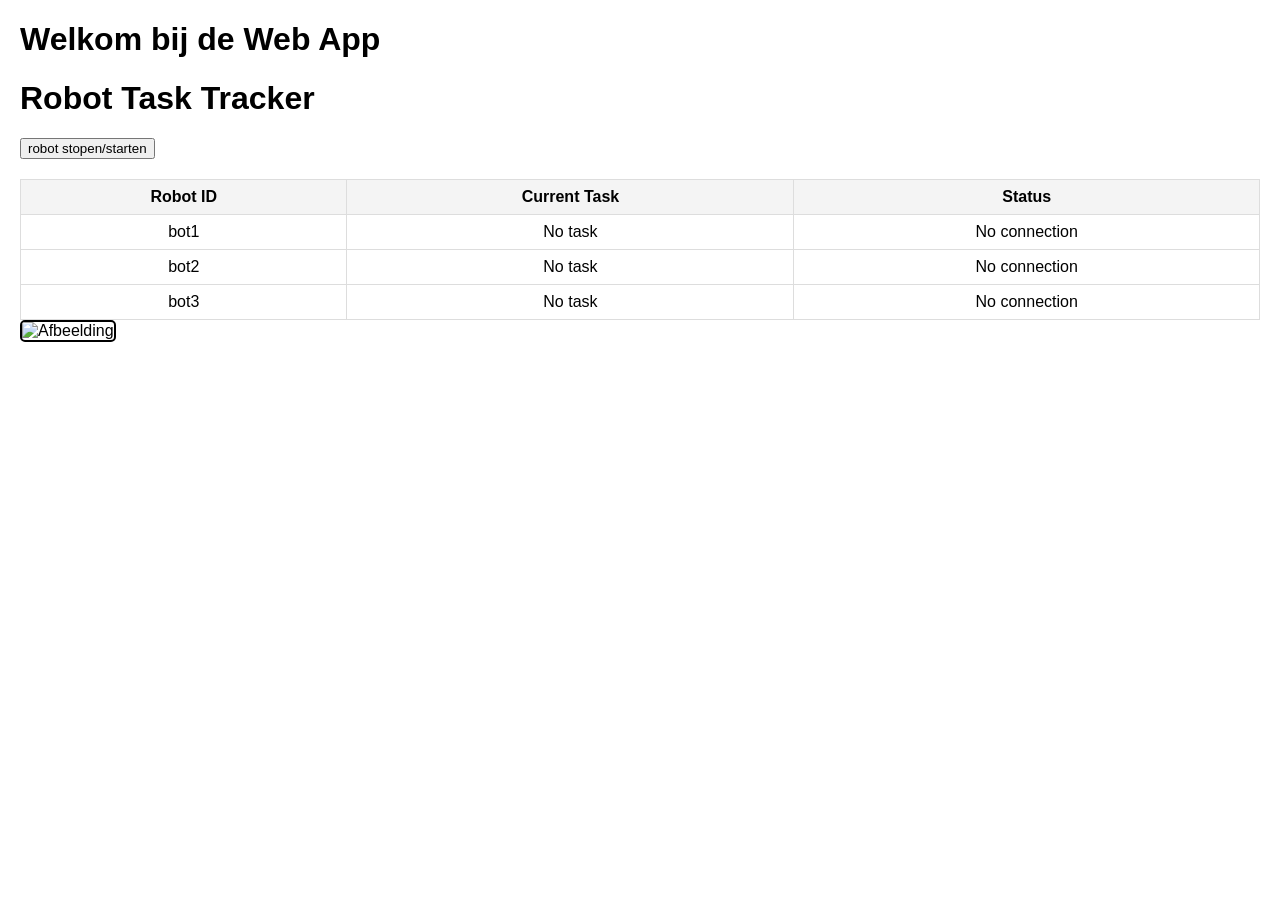
==== containers/webApp/index.html @ 4f409ec5 "robot control" ====
<!DOCTYPE html>
<html lang="en">
<head>
    <meta charset="UTF-8">
    <meta name="viewport" content="width=device-width, initial-scale=1.0">
    <title>Web App</title>
</head>
<body>
    <h1>Welkom bij de Web App</h1>
    <h1>Robot Task Tracker</h1>
    <button onclick="sendCommandToRobot()">robot stopen/starten</button>
    <table>
        <thead>
            <tr>
                <th>Robot ID</th>
                <th>Current Task</th>
                <th>Status</th>
            </tr>
        </thead>
        <tbody id="taskTable">
            <!-- Rows will be dynamically populated -->
        </tbody>
    </table>
    <img src="image/localization_visualization.png" alt="Afbeelding" style="width:100%;max-width:600px;">
    
</body>

<script>
    const botEndpoints = ["bot1", "bot2", "bot3"];
    const apiBaseUrl = "http://localhost:5000";
    const imageElement = document.querySelector("img");
    
    async function fetchBotTasks() {
        const tableBody = document.getElementById("taskTable");
        tableBody.innerHTML = ""; // Clear existing rows

        for (const botId of botEndpoints) {
            try {
                const response = await fetch(`${apiBaseUrl}/bot/${botId}/get_task`);
                if (!response.ok) {
                    throw new Error("Bot not reachable");
                }
                const data = await response.json();

                const row = document.createElement("tr");
                let task, status;

                if (data.error) {
                    task = "No task assigned";
                    status = "Waiting";
                } else {
                    task = `X: ${data.task.x}, Y: ${data.task.y}`;
                    status = "Active";
                }

                row.innerHTML = `
                    <td>${botId}</td>
                    <td>${task}</td>
                    <td>${status}</td>
                `;
                tableBody.appendChild(row);
            } catch (error) {
                const row = document.createElement("tr");
                row.innerHTML = `
                    <td>${botId}</td>
                    <td>No task</td>
                    <td>No connection</td>
                `;
                tableBody.appendChild(row);
            }
        }
    }
    function reloadImage() {
        const timestamp = new Date().getTime(); // Unieke timestamp
        const originalSrc = "image/localization_visualization.png";
        const newSrc = `${originalSrc}?t=${timestamp}`;
        
        fetch(newSrc)
            .then(response => {
            if (response.ok) {
                imageElement.src = newSrc; // Update naar nieuwe afbeelding
            } else {
                throw new Error("Afbeelding niet gevonden");
            }
            })
            .catch(() => {
            imageElement.src = originalSrc; // Blijf de oude afbeelding tonen
            });
    }

    // Fetch tasks every 5 seconds
    setInterval(fetchBotTasks, 5000);
    setInterval(reloadImage, 5000);
    fetchBotTasks();
    reloadImage(); 
    function sendCommandToRobot() {
        fetch("http://localhost:5002/control", {
            method: "POST",
            headers: {
                "Content-Type": "application/json"
            }
        })
        .catch(error => {
            console.error("Error sending command:", error);
        });
    }
</script>
<style>
    body {
        font-family: Arial, sans-serif;
        margin: 20px;
    }
    table {
        width: 100%;
        border-collapse: collapse;
        margin-top: 20px;
    }
    th, td {
        border: 1px solid #ddd;
        padding: 8px;
        text-align: center;
    }
    th {
        background-color: #f4f4f4;
    }
    img {
        border: 2px solid #000; /* Zwarte border van 2px */
        border-radius: 5px; /* Optioneel: afgeronde hoeken */
    }
</style>
</html>
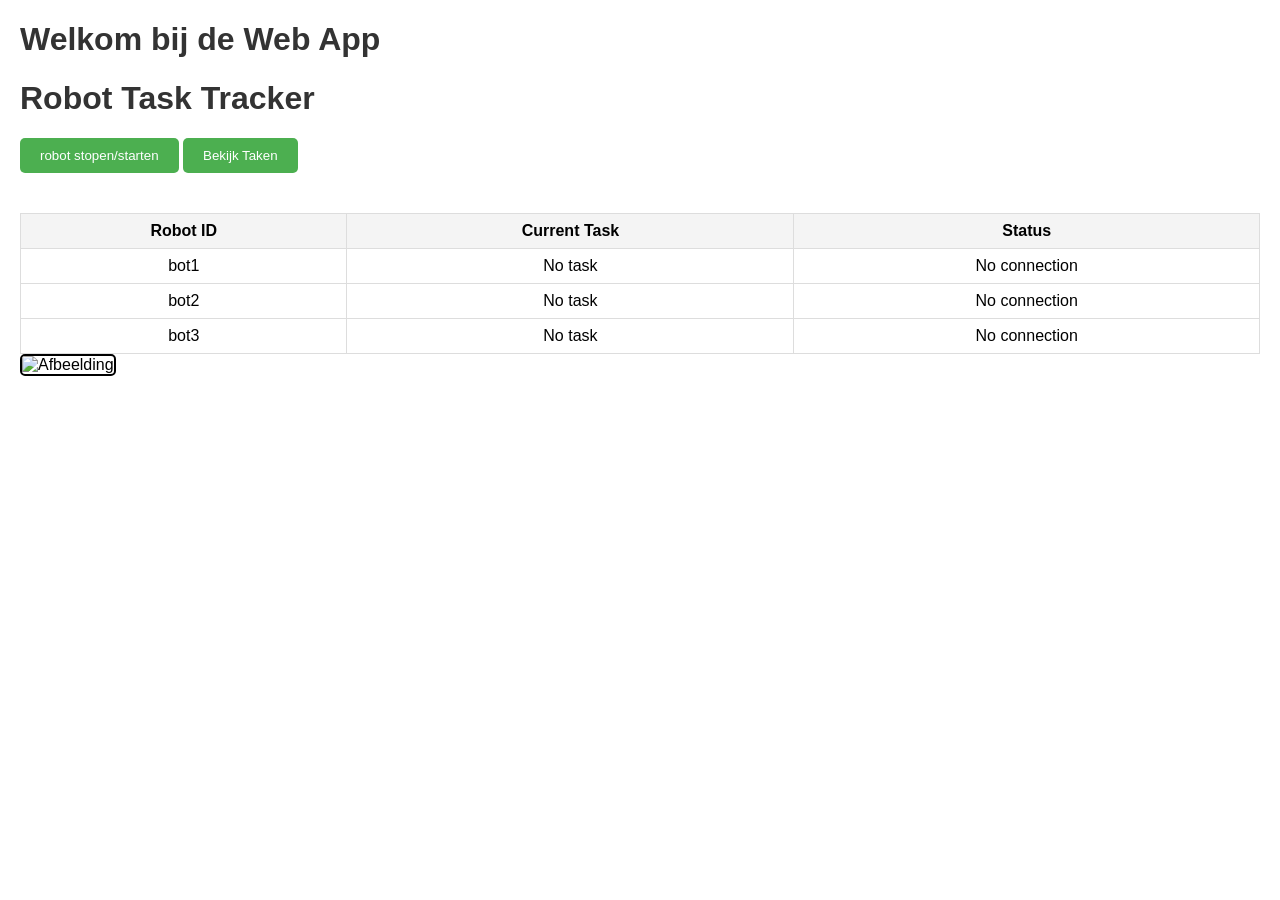
==== commit 89b9521e: "task in webapp" ====
--- a/containers/webApp/index.html
+++ b/containers/webApp/index.html
@@ -4,11 +4,13 @@
     <meta charset="UTF-8">
     <meta name="viewport" content="width=device-width, initial-scale=1.0">
     <title>Web App</title>
+    <link rel="stylesheet" href="styles/styles.css">
 </head>
 <body>
     <h1>Welkom bij de Web App</h1>
     <h1>Robot Task Tracker</h1>
     <button onclick="sendCommandToRobot()">robot stopen/starten</button>
+    <button onclick="window.location.href='tasks.html'">Bekijk Taken</button>
     <table>
         <thead>
             <tr>
@@ -36,7 +38,7 @@
 
         for (const botId of botEndpoints) {
             try {
-                const response = await fetch(`${apiBaseUrl}/bot/${botId}/get_task`);
+                const response = await fetch(`${apiBaseUrl}/bot/${botId}/get_bot_task`); // Updated endpoint
                 if (!response.ok) {
                     throw new Error("Bot not reachable");
                 }
@@ -49,7 +51,8 @@
                     task = "No task assigned";
                     status = "Waiting";
                 } else {
-                    task = `X: ${data.task.x}, Y: ${data.task.y}`;
+                    // Format task as a tuple (row, column)
+                    task = `(${data.task.row}, ${data.task.column})`;
                     status = "Active";
                 }
 
@@ -94,6 +97,7 @@
     fetchBotTasks();
     reloadImage(); 
     function sendCommandToRobot() {
+        console.log("Sending command to robot...");
         fetch("http://localhost:5002/control", {
             method: "POST",
             headers: {
--- a/containers/webApp/styles/styles.css
+++ b/containers/webApp/styles/styles.css
@@ -0,0 +1,60 @@
+body {
+    font-family: Arial, sans-serif;
+    margin: 20px;
+}
+
+h1 {
+    color: #333;
+}
+
+button {
+    background-color: #4CAF50; /* Green */
+    color: white;
+    padding: 10px 20px;
+    border: none;
+    border-radius: 5px;
+    cursor: pointer;
+    margin-bottom: 20px;
+}
+
+button:hover {
+    background-color: #45a049; /* Darker green */
+}
+
+.delete-button {
+    background-color: #f44336; /* Red */
+}
+
+.delete-button:hover {
+    background-color: #d32f2f; /* Darker red */
+}
+
+/* Standaard stijl voor tabelrijen */
+#taskList tr:nth-child(even) {
+    background-color: #f2f2f2; /* Lichtgrijze achtergrondkleur */
+}
+
+#taskList tr:nth-child(odd) {
+    background-color: #ffffff; /* Witte achtergrondkleur */
+}
+
+table {
+    width: 100%;
+    border-collapse: collapse;
+    margin-top: 20px;
+}
+
+th, td {
+    border: 1px solid #ddd;
+    padding: 8px;
+    text-align: center;
+}
+
+th {
+    background-color: #f4f4f4;
+}
+
+img {
+    border: 2px solid #000; /* Black border of 2px */
+    border-radius: 5px; /* Optional: rounded corners */
+}
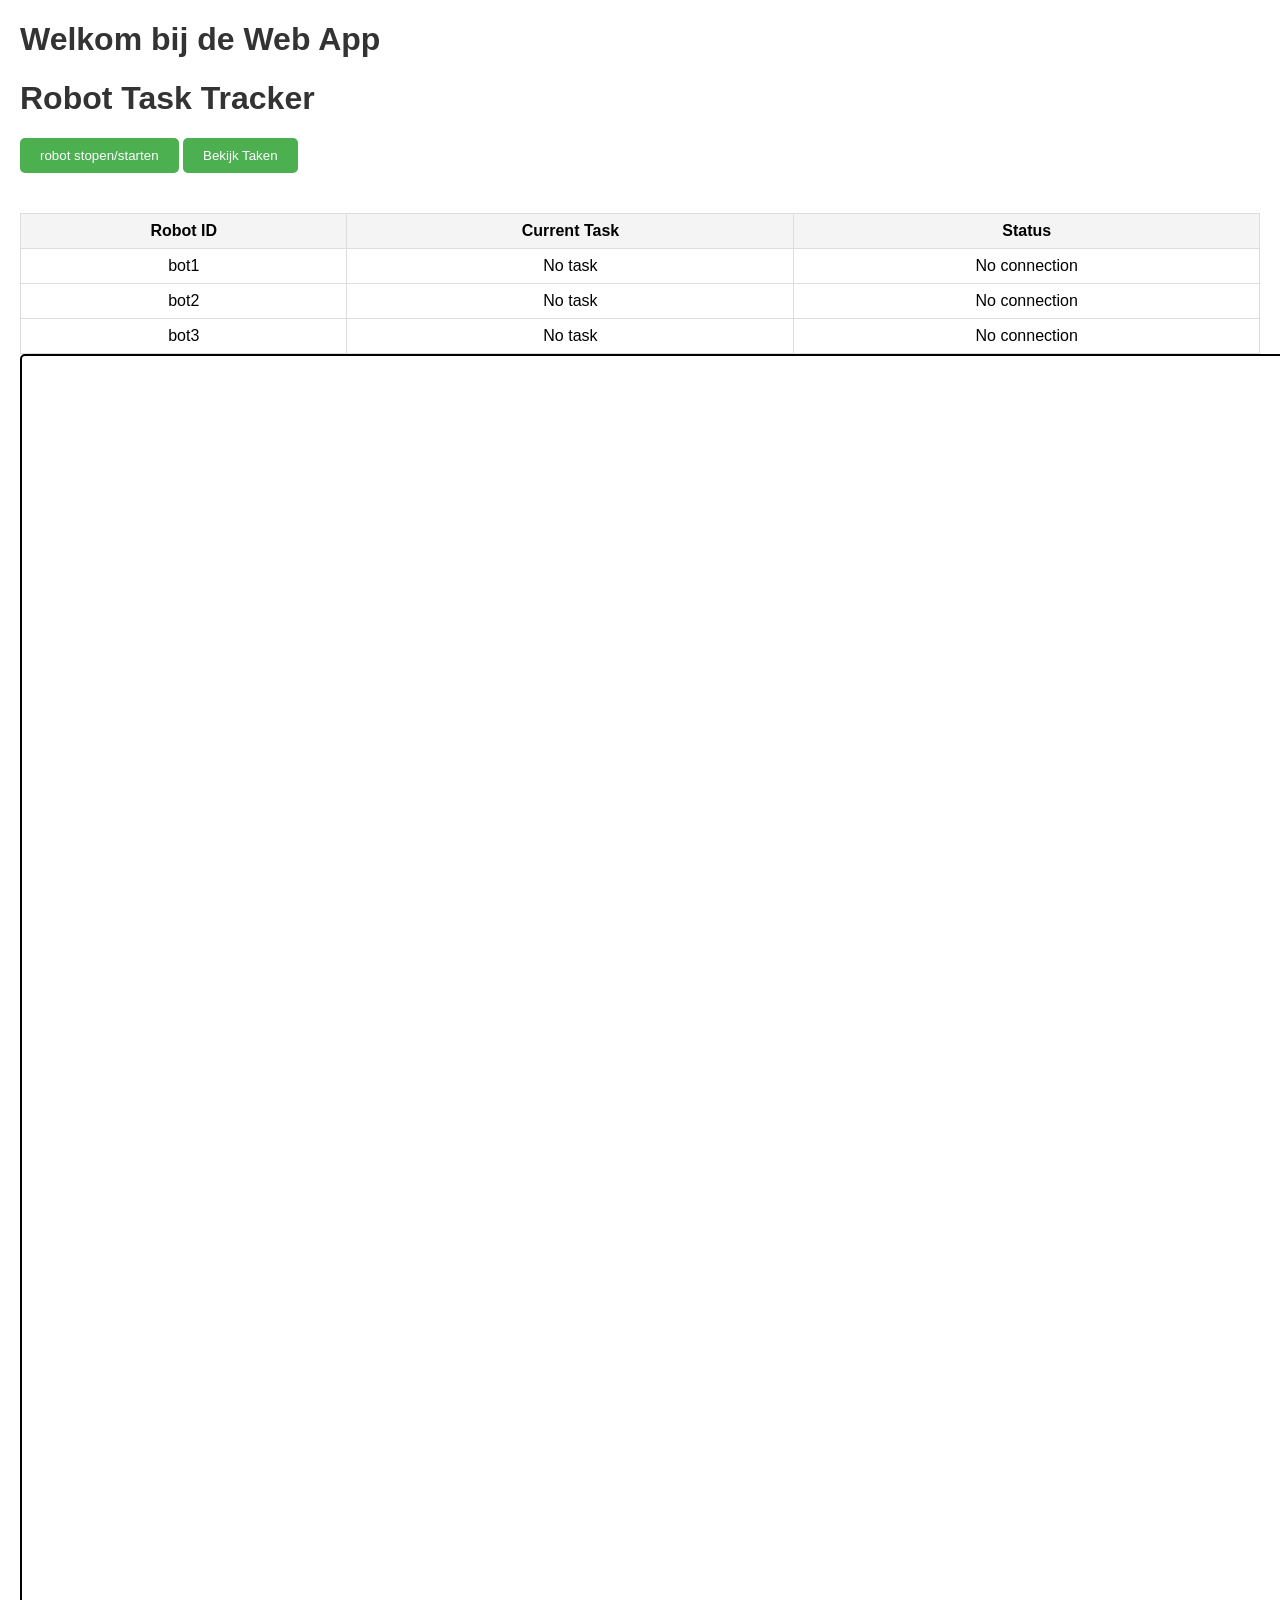
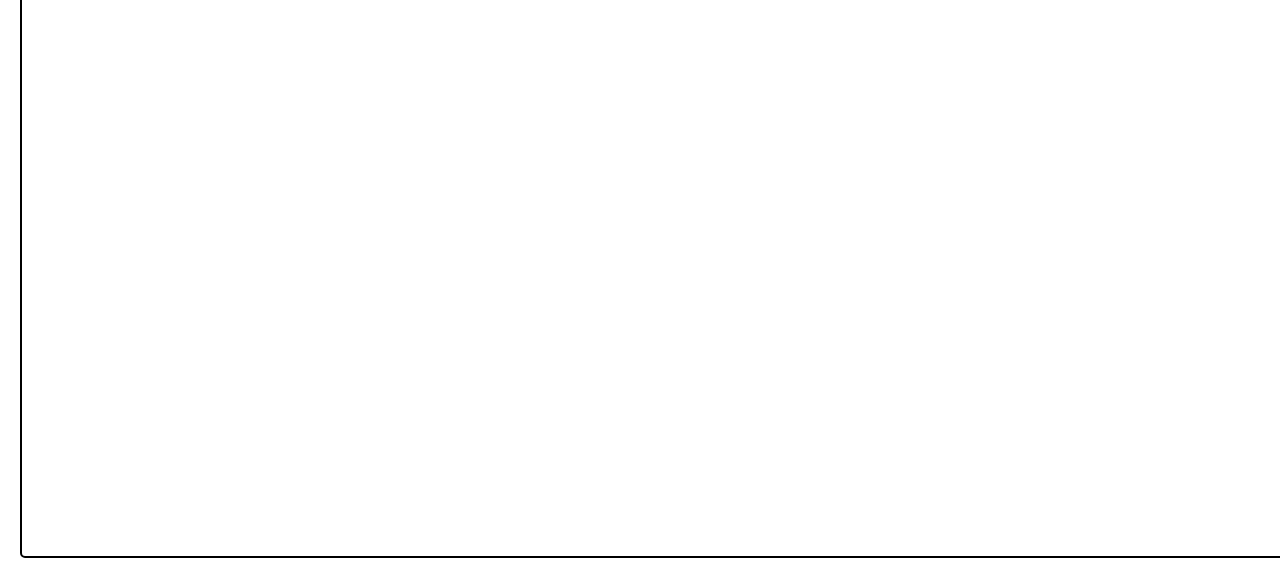
==== commit 047440e3: "Add requirements.txt for server dependencies - Added Flask for web framework support - Included Requ" ====
--- a/containers/webApp/index.html
+++ b/containers/webApp/index.html
@@ -23,7 +23,7 @@
             <!-- Rows will be dynamically populated -->
         </tbody>
     </table>
-    <img src="image/localization_visualization.png" alt="Afbeelding" style="width:100%;max-width:600px;">
+    <canvas id="mapCanvas"  style="border:  2px solid #000; border-radius: 5px; width: 1500px; height: 1800px;"></canvas>
     
 </body>
 
@@ -74,21 +74,30 @@
         }
     }
     function reloadImage() {
-        const timestamp = new Date().getTime(); // Unieke timestamp
-        const originalSrc = "image/localization_visualization.png";
-        const newSrc = `${originalSrc}?t=${timestamp}`;
         
-        fetch(newSrc)
+        fetch(`${apiBaseUrl}/vizualizeBots`)
             .then(response => {
-            if (response.ok) {
-                imageElement.src = newSrc; // Update naar nieuwe afbeelding
-            } else {
-                throw new Error("Afbeelding niet gevonden");
+            if (!response.ok) {
+                throw new Error("Failed to fetch visualization");
             }
+            return response.blob();
             })
-            .catch(() => {
-            imageElement.src = originalSrc; // Blijf de oude afbeelding tonen
+            .then(blob => {
+            const url = URL.createObjectURL(blob);
+            const canvas = document.getElementById("mapCanvas");
+            const ctx = canvas.getContext("2d");
+            const img = new Image();
+            img.onload = () => {
+                ctx.clearRect(0, 0, canvas.width, canvas.height);
+                ctx.drawImage(img, 0, 0, canvas.width, canvas.height);
+                URL.revokeObjectURL(url);
+            };
+            img.src = url;
+            })
+            .catch(error => {
+            console.error("Error fetching visualization:", error);
             });
+        
     }
 
     // Fetch tasks every 5 seconds
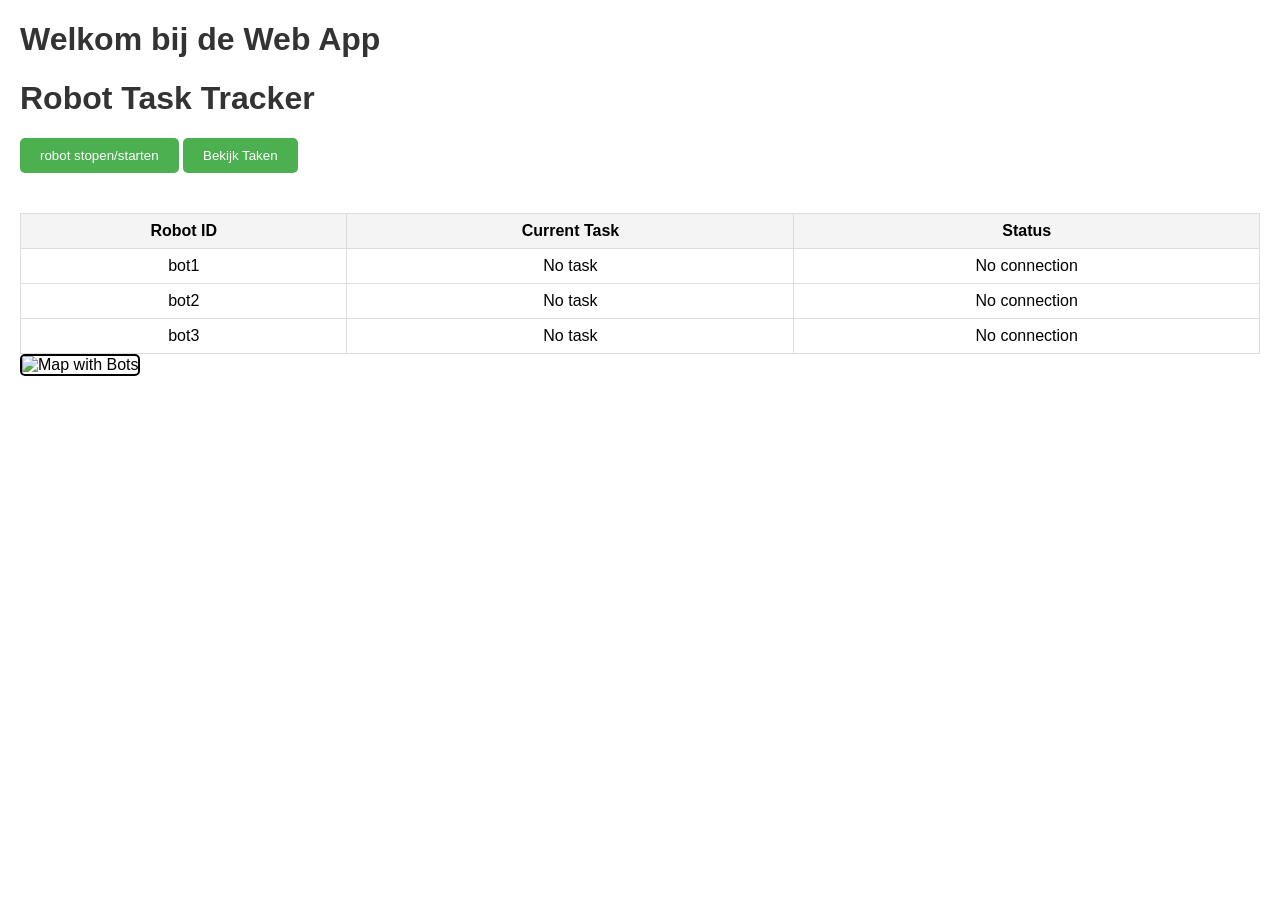
==== commit ea0c05ae: "Update Docker Compose and server logic for bot image handling and visualization" ====
--- a/containers/webApp/index.html
+++ b/containers/webApp/index.html
@@ -23,8 +23,7 @@
             <!-- Rows will be dynamically populated -->
         </tbody>
     </table>
-    <canvas id="mapCanvas"  style="border:  2px solid #000; border-radius: 5px; width: 1500px; height: 1800px;"></canvas>
-    
+    <img id="mapImage" src="./img/map_with_bots.png" alt="Map with Bots" style="border: 2px solid #000; border-radius: 5px; width: 600px; ">
 </body>
 
 <script>
@@ -74,35 +73,25 @@
         }
     }
     function reloadImage() {
-        
         fetch(`${apiBaseUrl}/vizualizeBots`)
             .then(response => {
-            if (!response.ok) {
-                throw new Error("Failed to fetch visualization");
-            }
-            return response.blob();
+                if (!response.ok) {
+                    throw new Error("Failed to fetch visualization");
+                }
+                return response.blob();
             })
-            .then(blob => {
-            const url = URL.createObjectURL(blob);
-            const canvas = document.getElementById("mapCanvas");
-            const ctx = canvas.getContext("2d");
-            const img = new Image();
-            img.onload = () => {
-                ctx.clearRect(0, 0, canvas.width, canvas.height);
-                ctx.drawImage(img, 0, 0, canvas.width, canvas.height);
-                URL.revokeObjectURL(url);
-            };
-            img.src = url;
+            .then(() => {
+                const timestamp = new Date().getTime(); // Unieke timestamp
+                imageElement.src = `./img/map_with_bots.png?${timestamp}`;
             })
             .catch(error => {
-            console.error("Error fetching visualization:", error);
+                console.error("Error reloading image:", error);
             });
-        
     }
 
     // Fetch tasks every 5 seconds
     setInterval(fetchBotTasks, 5000);
-    setInterval(reloadImage, 5000);
+    setInterval(reloadImage, 1000);
     fetchBotTasks();
     reloadImage(); 
     function sendCommandToRobot() {
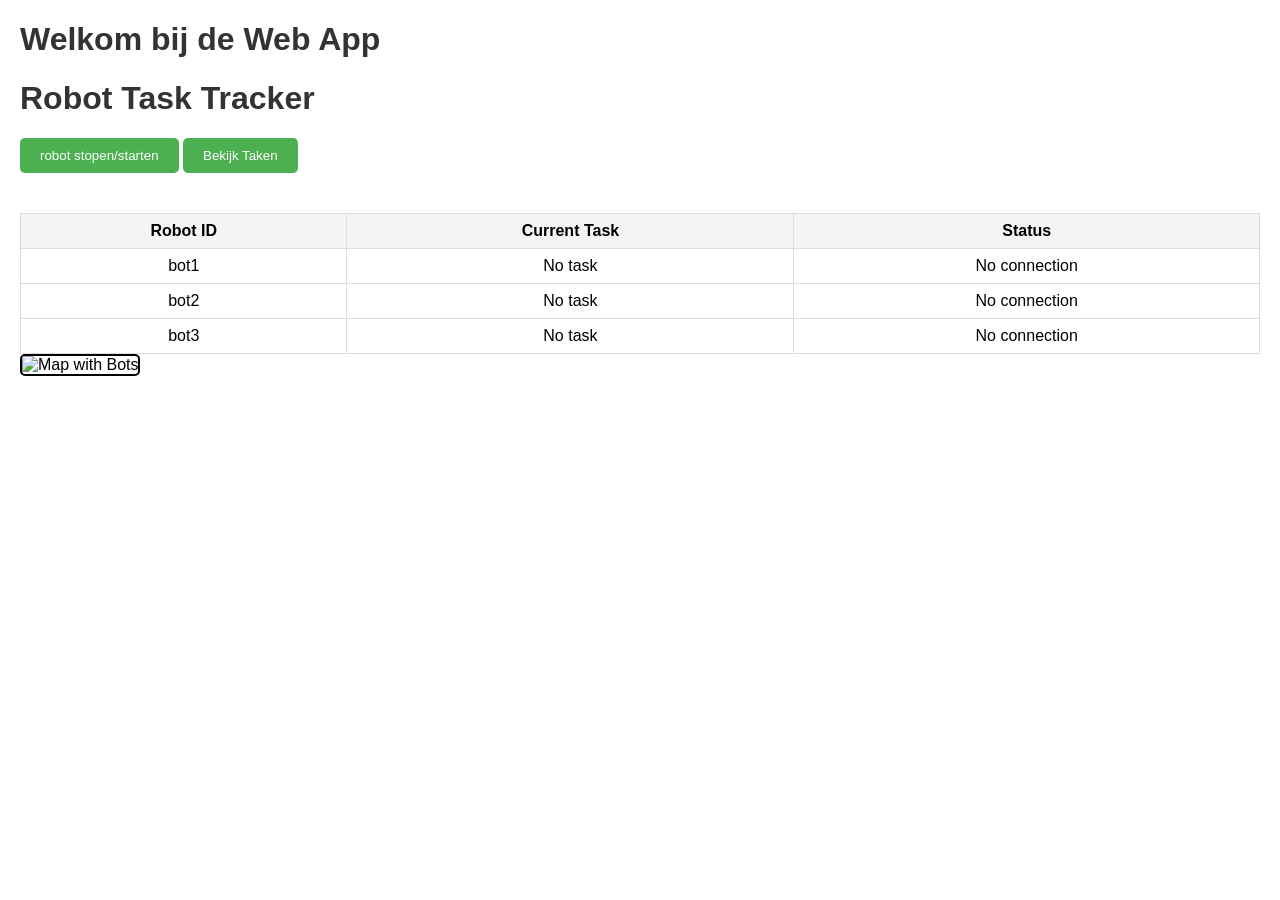
==== commit d33884c4: "Add bot status to task response and highlight stuck bots in visualization" ====
--- a/containers/webApp/index.html
+++ b/containers/webApp/index.html
@@ -50,6 +50,9 @@
                     task = "No task assigned";
                     status = "Waiting";
                 } else {
+                    if (data.bot_status) {
+                        row.style.backgroundColor = "red";
+                    }
                     // Format task as a tuple (row, column)
                     task = `(${data.task.row}, ${data.task.column})`;
                     status = "Active";
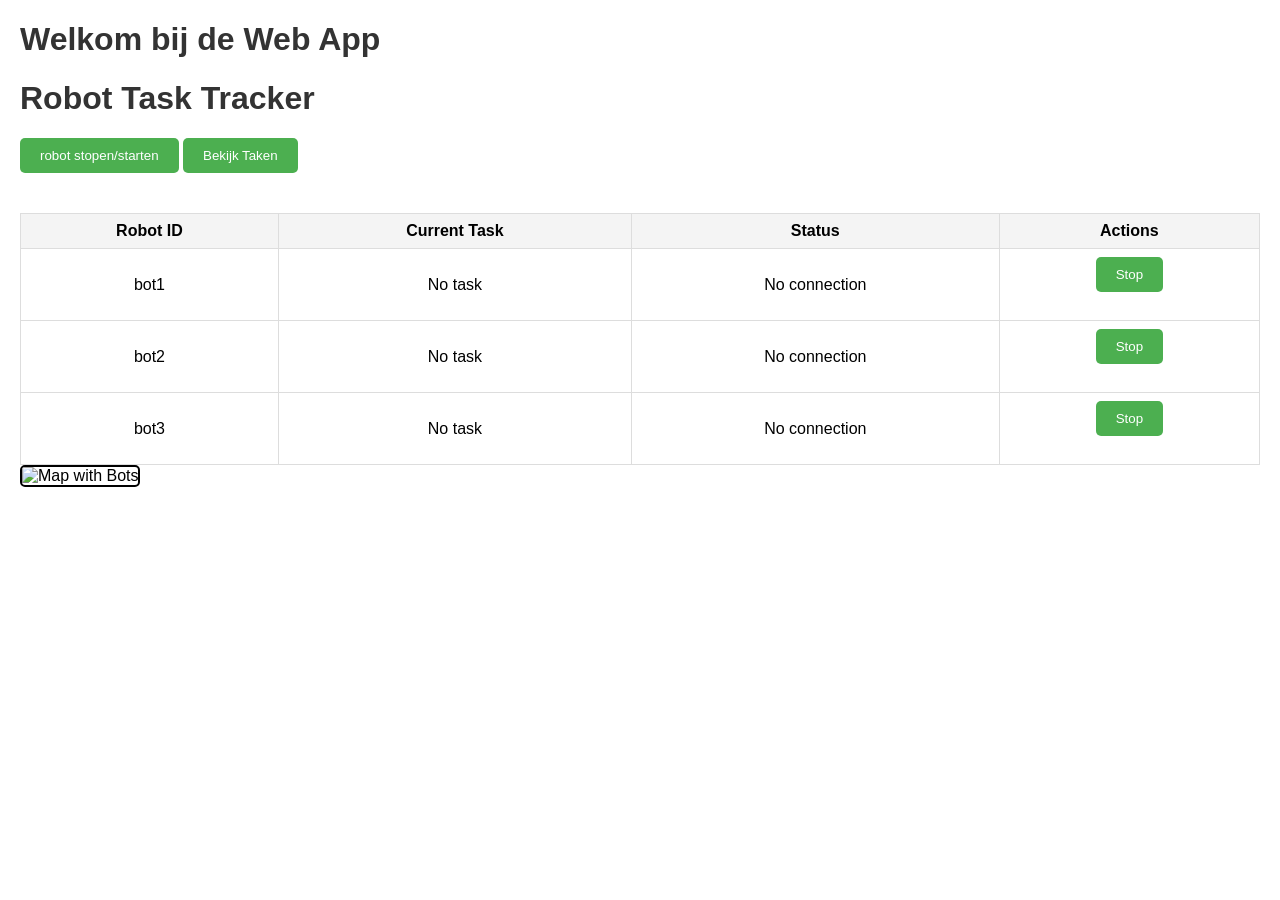
==== commit af3587bb: "Enhance bot control functionality and update web interface - Implemented endpoint to control specifi" ====
--- a/containers/webApp/index.html
+++ b/containers/webApp/index.html
@@ -17,6 +17,7 @@
                 <th>Robot ID</th>
                 <th>Current Task</th>
                 <th>Status</th>
+                <th>Actions</th>
             </tr>
         </thead>
         <tbody id="taskTable">
@@ -52,16 +53,20 @@
                 } else {
                     if (data.bot_status) {
                         row.style.backgroundColor = "red";
+                        status = "blocked";
+                    }
+                    else{
+                        status = "Active";
                     }
                     // Format task as a tuple (row, column)
                     task = `(${data.task.row}, ${data.task.column})`;
-                    status = "Active";
                 }
 
                 row.innerHTML = `
                     <td>${botId}</td>
                     <td>${task}</td>
                     <td>${status}</td>
+                    <td><button onclick="stopRobot('${botId}')">Stop</button></td>
                 `;
                 tableBody.appendChild(row);
             } catch (error) {
@@ -70,6 +75,7 @@
                     <td>${botId}</td>
                     <td>No task</td>
                     <td>No connection</td>
+                    <td><button onclick="stopRobot('${botId}')">Stop</button></td>
                 `;
                 tableBody.appendChild(row);
             }
@@ -99,15 +105,40 @@
     reloadImage(); 
     function sendCommandToRobot() {
         console.log("Sending command to robot...");
-        fetch("http://localhost:5002/control", {
-            method: "POST",
-            headers: {
-                "Content-Type": "application/json"
-            }
-        })
-        .catch(error => {
-            console.error("Error sending command:", error);
-        });
+        for (const botId of botEndpoints) {
+            fetch(`${apiBaseUrl}/bot/${botId}/control`, {
+                method: "POST",
+                headers: {
+                    "Content-Type": "application/json"
+                }
+            })
+            .then(response => {
+                if (!response.ok) {
+                    throw new Error(`Failed to send command to ${botId}`);
+                }
+                console.log(`Command sent to ${botId} successfully.`);
+            })
+            .catch(error => {
+                console.error(`Error sending command to ${botId}:`, error);
+            });
+        }
+    }
+    function stopRobot(botId) {
+        fetch(`${apiBaseUrl}/bot/${botId}/control`, {
+                method: "POST",
+                headers: {
+                    "Content-Type": "application/json"
+                }
+            })
+            .then(response => {
+                if (!response.ok) {
+                    throw new Error(`Failed to send command to ${botId}`);
+                }
+                console.log(`Command sent to ${botId} successfully.`);
+            })
+            .catch(error => {
+                console.error(`Error sending command to ${botId}:`, error);
+            });
     }
 </script>
 <style>
